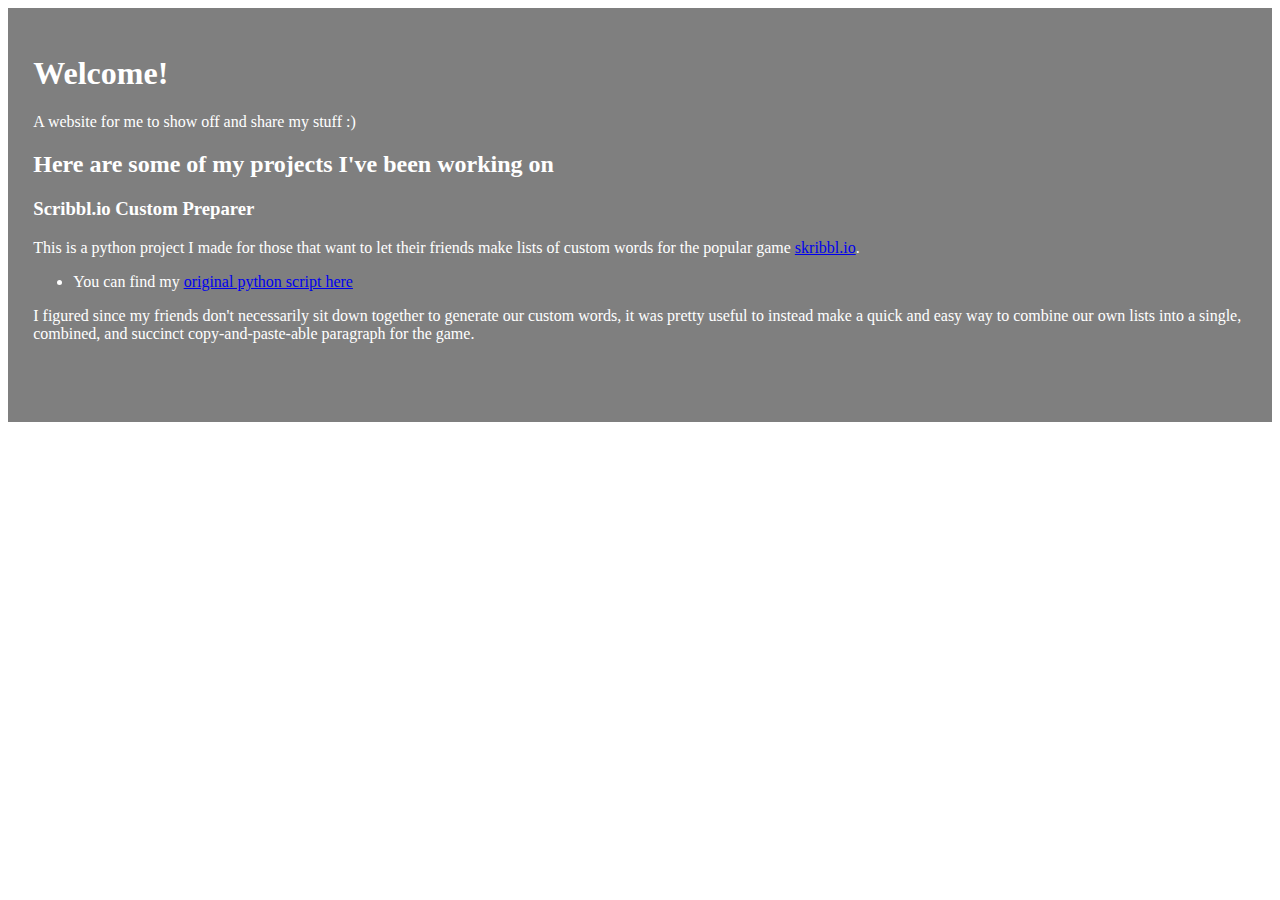
==== index.html @ 589a7763 "Changed link text" ====
<!DOCTYPE html>

<html>
<head>
<link rel="stylesheet" type="text/css" href="main.css">
</head>

<body>
<div class="body">
<h1>Welcome!</h1>
A website for me to show off and share my stuff :)
<h2>Here are some of my projects I've been working on</h2>
<h3>Scribbl.io Custom Preparer</h3>
<p class="code desc">This is a python project I made for those that want to let their friends make lists of custom words for the popular game 
<a href="skribbl.io">skribbl.io</a>.
<ul>
<li>You can find my 
<a href="https://github.com/Clickedbigfoot/skribblIOCustomPrep">original python script here</a></li>
</ul>
I figured since my friends don't necessarily sit down together to generate our custom words, it was pretty useful to instead make a quick and easy way to combine our own lists into a single, combined, and succinct copy-and-paste-able paragraph for the game.</p>
</div>
</body>
</html>


<!-- https://clickedbigfoot.github.io/web_clicked/ -->
---- main.css ----
body {
	/*background-color: blue;*/
	background-image: url("./fireplace_gif.gif");
	background-size: cover;
	background-attachment: fixed; /*This and the next line make the parallax effect*/
	background-position: center;

	color: white;
}

div.body {
	/*Really I just want this to have an opaque background so everything is easily readable despite the body's background gif*/
	background-color: rgba(0, 0, 0, 0.5);
	padding-top: 2%;
	padding-left: 2%;
	padding-right: 2%;
	padding-bottom: 5%;
}
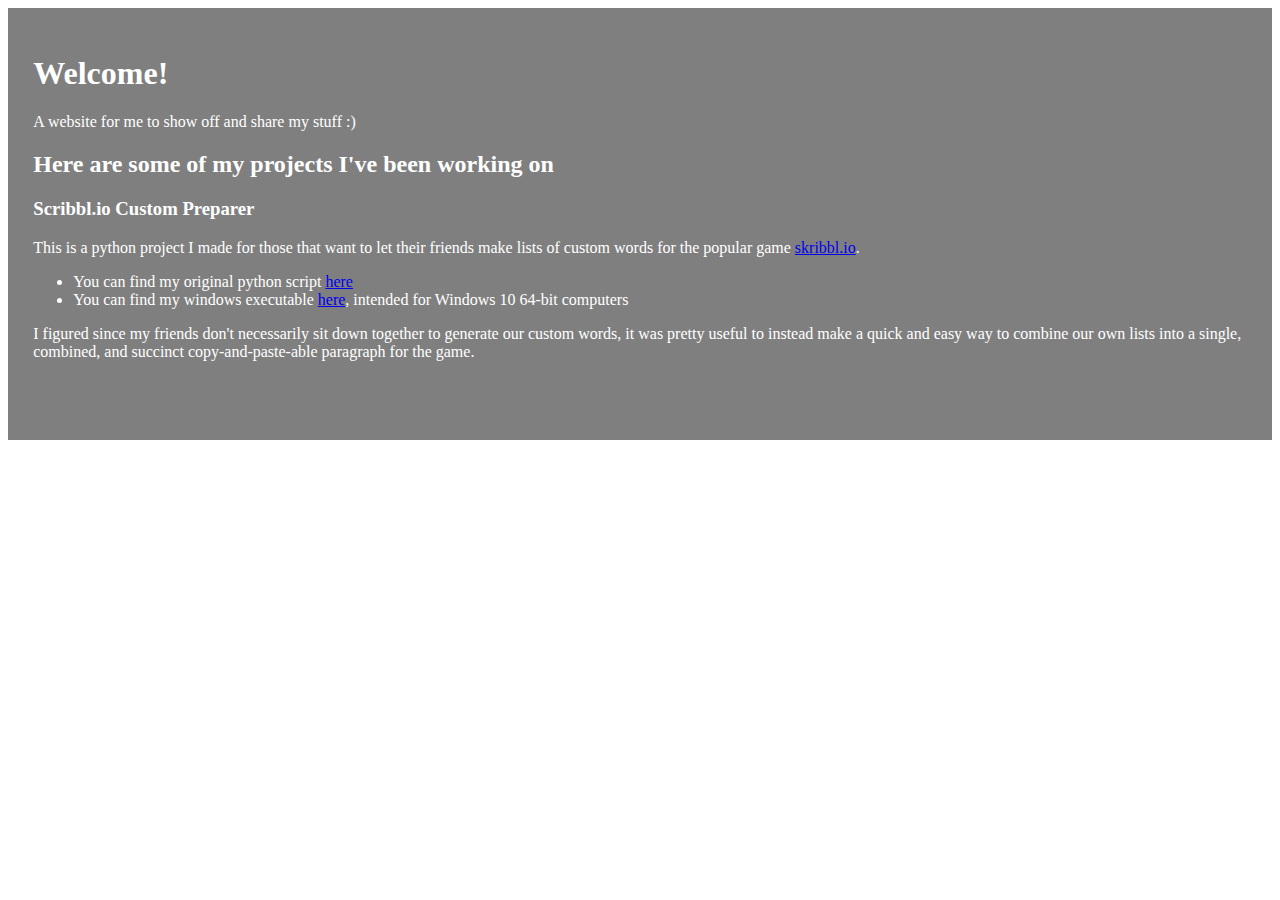
==== commit 2a8b7cbd: "Added metadata" ====
--- a/index.html
+++ b/index.html
@@ -1,8 +1,12 @@
 <!DOCTYPE html>
 
-<html>
+<html lang="en-US">
 <head>
+<title>Clickedbigfoot's Code to Share</title>
 <link rel="stylesheet" type="text/css" href="main.css">
+<meta charset="utf-8">
+<meta name="author" content="Clickedbigfoot">
+<meta name="description" content="This is a site intended to show off and share the various projects I work on, usually related to writing code">
 </head>
 
 <body>
@@ -12,10 +16,12 @@
 <h2>Here are some of my projects I've been working on</h2>
 <h3>Scribbl.io Custom Preparer</h3>
 <p class="code desc">This is a python project I made for those that want to let their friends make lists of custom words for the popular game 
-<a href="skribbl.io">skribbl.io</a>.
+<a href="https://skribbl.io">skribbl.io</a>.
 <ul>
-<li>You can find my 
-<a href="https://github.com/Clickedbigfoot/skribblIOCustomPrep">original python script here</a></li>
+<li>You can find my original python script 
+<a href="https://github.com/Clickedbigfoot/skribblIOCustomPrep">here</a></li>
+<li>You can find my windows executable 
+<a href="./downloadables/skribblio.zip" download>here</a>, intended for Windows 10 64-bit computers</li>
 </ul>
 I figured since my friends don't necessarily sit down together to generate our custom words, it was pretty useful to instead make a quick and easy way to combine our own lists into a single, combined, and succinct copy-and-paste-able paragraph for the game.</p>
 </div>
@@ -23,4 +29,8 @@
 </html>
 
 
-<!-- https://clickedbigfoot.github.io/web_clicked/ -->+<!-- https://clickedbigfoot.github.io/web_clicked/ -->
+<!-- TODO
+	1) Make a menu bar at the top of the page for navigating between Home, About Me, and CS 125
+	2) Pick a new background, add a button for switching between the two
+	-->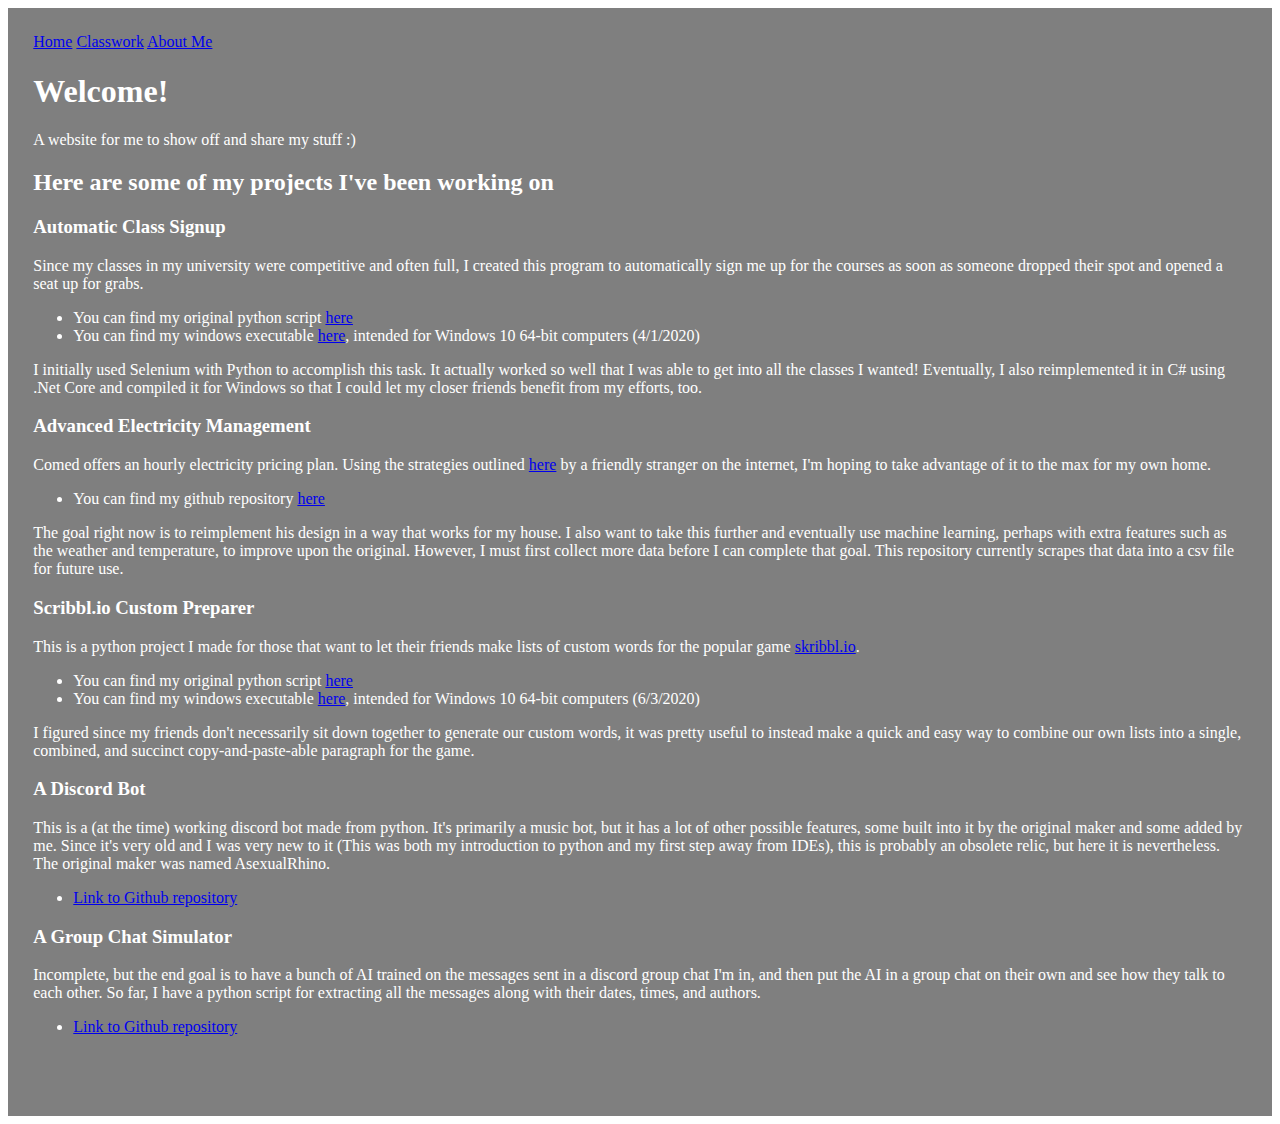
==== commit d3acd444: "Updated latest projects" ====
--- a/index.html
+++ b/index.html
@@ -11,26 +11,57 @@
 
 <body>
 <div class="body">
+<div class="topnav">
+	<a class="active" href="./index.html">Home</a>
+	<a href="./classwork.html">Classwork</a>
+	<a href="./about.html">About Me</a>
+</div>
 <h1>Welcome!</h1>
 A website for me to show off and share my stuff :)
 <h2>Here are some of my projects I've been working on</h2>
+<h3>Automatic Class Signup</h3>
+<p class="code desc">Since my classes in my university were competitive and often full, I created this program to automatically sign me up for the courses as soon as someone dropped their spot and opened a seat up for grabs.
+<ul>
+	<li>You can find my original python script <a href="https://github.com/Clickedbigfoot/SignupEZ">here</a></li>
+	<li>You can find my windows executable <a href="https://drive.google.com/file/d/1jg0OZ3BX7hI-Gp4ZzZ-qRyl75NobkbNJ/view?usp=sharing">here</a>, intended for Windows 10 64-bit computers (4/1/2020)</li>
+</ul>
+I initially used Selenium with Python to accomplish this task. It actually worked so well that I was able to get into all the classes I wanted! Eventually, I also reimplemented it in C# using .Net Core and compiled it for Windows so that I could let my closer friends benefit from my efforts, too.</p>
+<h3>Advanced Electricity Management</h3>
+<p class="code desc">Comed offers an hourly electricity pricing plan. Using the strategies outlined <a href="https://community.home-assistant.io/t/hacking-your-comed-electricity-bill/111494">here</a> by a friendly stranger on the internet, I'm hoping to take advantage of it to the max for my own home.
+<ul>
+	<li>You can find my github repository <a href="https://github.com/Clickedbigfoot/ComedHourly">here</a></li>
+</ul>
+The goal right now is to reimplement his design in a way that works for my house. I also want to take this further and eventually use machine learning, perhaps with extra features such as the weather and temperature, to improve upon the original. However, I must first collect more data before I can complete that goal. This repository currently scrapes that data into a csv file for future use.</p>
 <h3>Scribbl.io Custom Preparer</h3>
 <p class="code desc">This is a python project I made for those that want to let their friends make lists of custom words for the popular game 
 <a href="https://skribbl.io">skribbl.io</a>.
 <ul>
-<li>You can find my original python script 
-<a href="https://github.com/Clickedbigfoot/skribblIOCustomPrep">here</a></li>
-<li>You can find my windows executable 
-<a href="./downloadables/skribblio.zip" download>here</a>, intended for Windows 10 64-bit computers</li>
+	<li>You can find my original python script <a href="https://github.com/Clickedbigfoot/skribblIOCustomPrep">here</a></li>
+	<li>You can find my windows executable <a href="./downloadables/skribblio.zip" download>here</a>, intended for Windows 10 64-bit computers (6/3/2020)</li>
 </ul>
 I figured since my friends don't necessarily sit down together to generate our custom words, it was pretty useful to instead make a quick and easy way to combine our own lists into a single, combined, and succinct copy-and-paste-able paragraph for the game.</p>
+<h3>A Discord Bot</h3>
+<p class="code desc">This is a (at the time) working discord bot made from python. It's primarily a music bot, but it has a lot of other possible features, some built into it by the original maker and some added by me. Since it's very old and I was very new to it (This was both my introduction to python and my first step away from IDEs), this is probably an obsolete relic, but here it is nevertheless.<br>
+The original maker was named AsexualRhino.
+<ul>
+	<li><a href="https://github.com/Clickedbigfoot/ClickedsBot">Link to Github repository</a></li>
+</ul></p>
+<h3>A Group Chat Simulator</h3>
+<p class="code desc">Incomplete, but the end goal is to have a bunch of AI trained on the messages sent in a discord group chat I'm in, and then put the AI in a group chat on their own and see how they talk to each other. So far, I have a python script for extracting all the messages along with their dates, times, and authors. 
+<ul>
+	<li><a href="https://github.com/Clickedbigfoot/larLeagueSimulator">Link to Github repository</a></li>
+</ul></p>
 </div>
 </body>
 </html>
 
 
-<!-- https://clickedbigfoot.github.io/web_clicked/ -->
+<!-- https://clickedbigfoot.github.io/home/ -->
+<!-- https://drive.google.com/uc?export=download&id=FILE_ID   for downloading from google drive -->
+<!-- https://drive.google.com/file/d/FILE_ID/view   for viewing in google drive -->
 <!-- TODO
 	1) Make a menu bar at the top of the page for navigating between Home, About Me, and CS 125
 	2) Pick a new background, add a button for switching between the two
+	3) Add new div for having image next to text
+	4) Color the scroll bar
 	-->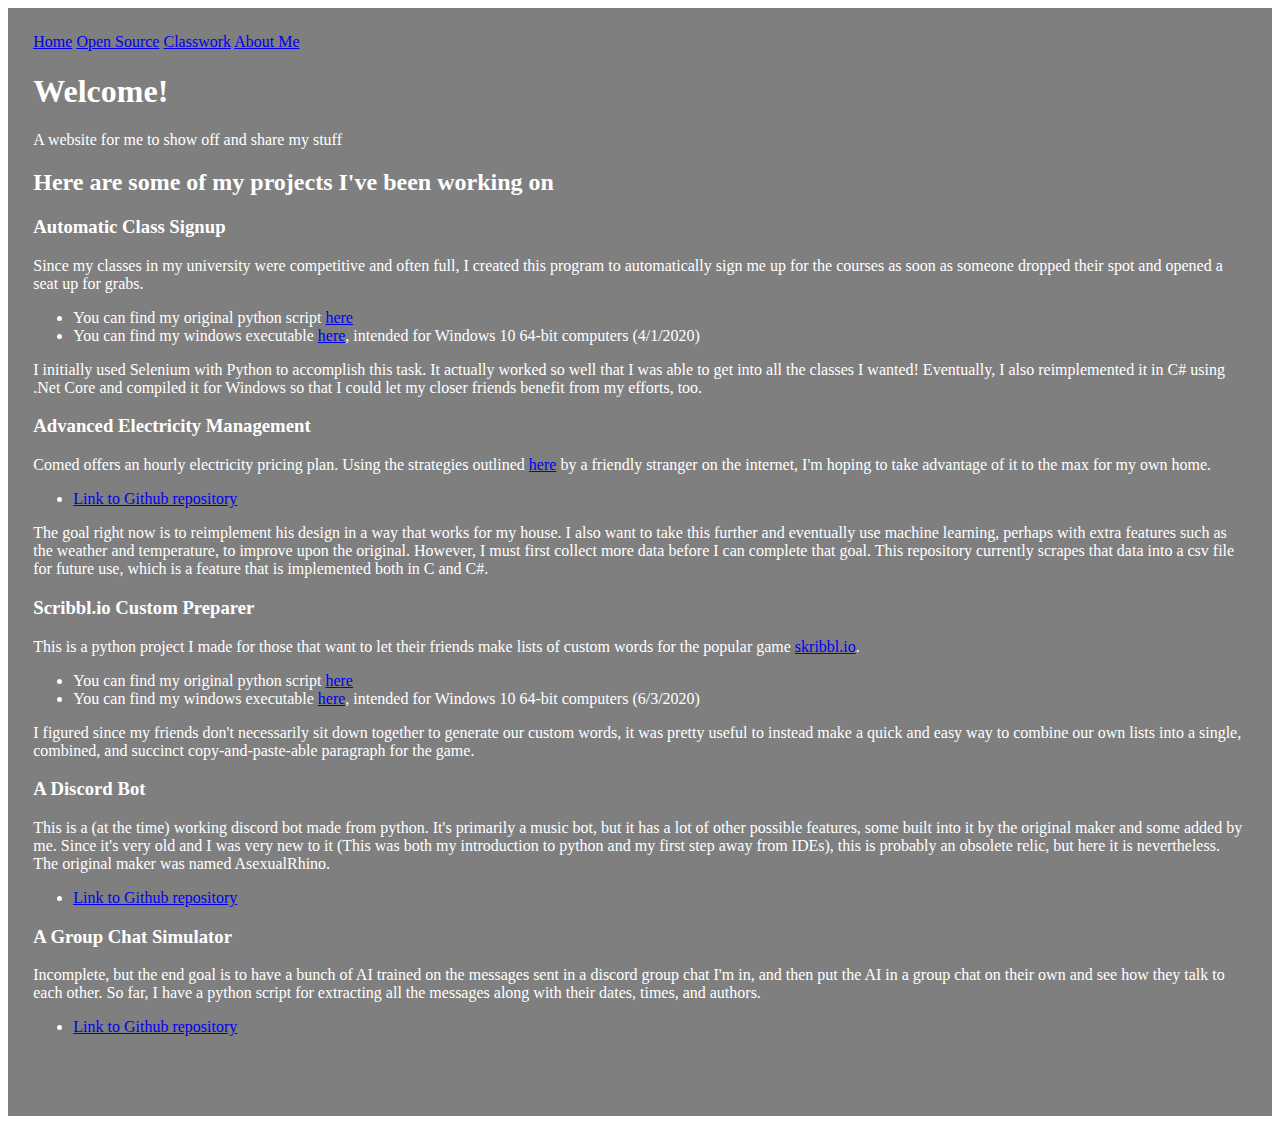
==== commit 37e2663c: "Added open source page" ====
--- a/index.html
+++ b/index.html
@@ -13,11 +13,12 @@
 <div class="body">
 <div class="topnav">
 	<a class="active" href="./index.html">Home</a>
+	<a href="./openSource.html">Open Source</a>
 	<a href="./classwork.html">Classwork</a>
 	<a href="./about.html">About Me</a>
 </div>
 <h1>Welcome!</h1>
-A website for me to show off and share my stuff :)
+A website for me to show off and share my stuff
 <h2>Here are some of my projects I've been working on</h2>
 <h3>Automatic Class Signup</h3>
 <p class="code desc">Since my classes in my university were competitive and often full, I created this program to automatically sign me up for the courses as soon as someone dropped their spot and opened a seat up for grabs.
@@ -29,9 +30,9 @@
 <h3>Advanced Electricity Management</h3>
 <p class="code desc">Comed offers an hourly electricity pricing plan. Using the strategies outlined <a href="https://community.home-assistant.io/t/hacking-your-comed-electricity-bill/111494">here</a> by a friendly stranger on the internet, I'm hoping to take advantage of it to the max for my own home.
 <ul>
-	<li>You can find my github repository <a href="https://github.com/Clickedbigfoot/ComedHourly">here</a></li>
+	<li><a href="https://github.com/Clickedbigfoot/ComedHourly">Link to Github repository</a></li>
 </ul>
-The goal right now is to reimplement his design in a way that works for my house. I also want to take this further and eventually use machine learning, perhaps with extra features such as the weather and temperature, to improve upon the original. However, I must first collect more data before I can complete that goal. This repository currently scrapes that data into a csv file for future use.</p>
+The goal right now is to reimplement his design in a way that works for my house. I also want to take this further and eventually use machine learning, perhaps with extra features such as the weather and temperature, to improve upon the original. However, I must first collect more data before I can complete that goal. This repository currently scrapes that data into a csv file for future use, which is a feature that is implemented both in C and C#.</p>
 <h3>Scribbl.io Custom Preparer</h3>
 <p class="code desc">This is a python project I made for those that want to let their friends make lists of custom words for the popular game 
 <a href="https://skribbl.io">skribbl.io</a>.
@@ -64,4 +65,4 @@
 	2) Pick a new background, add a button for switching between the two
 	3) Add new div for having image next to text
 	4) Color the scroll bar
-	-->+	-->
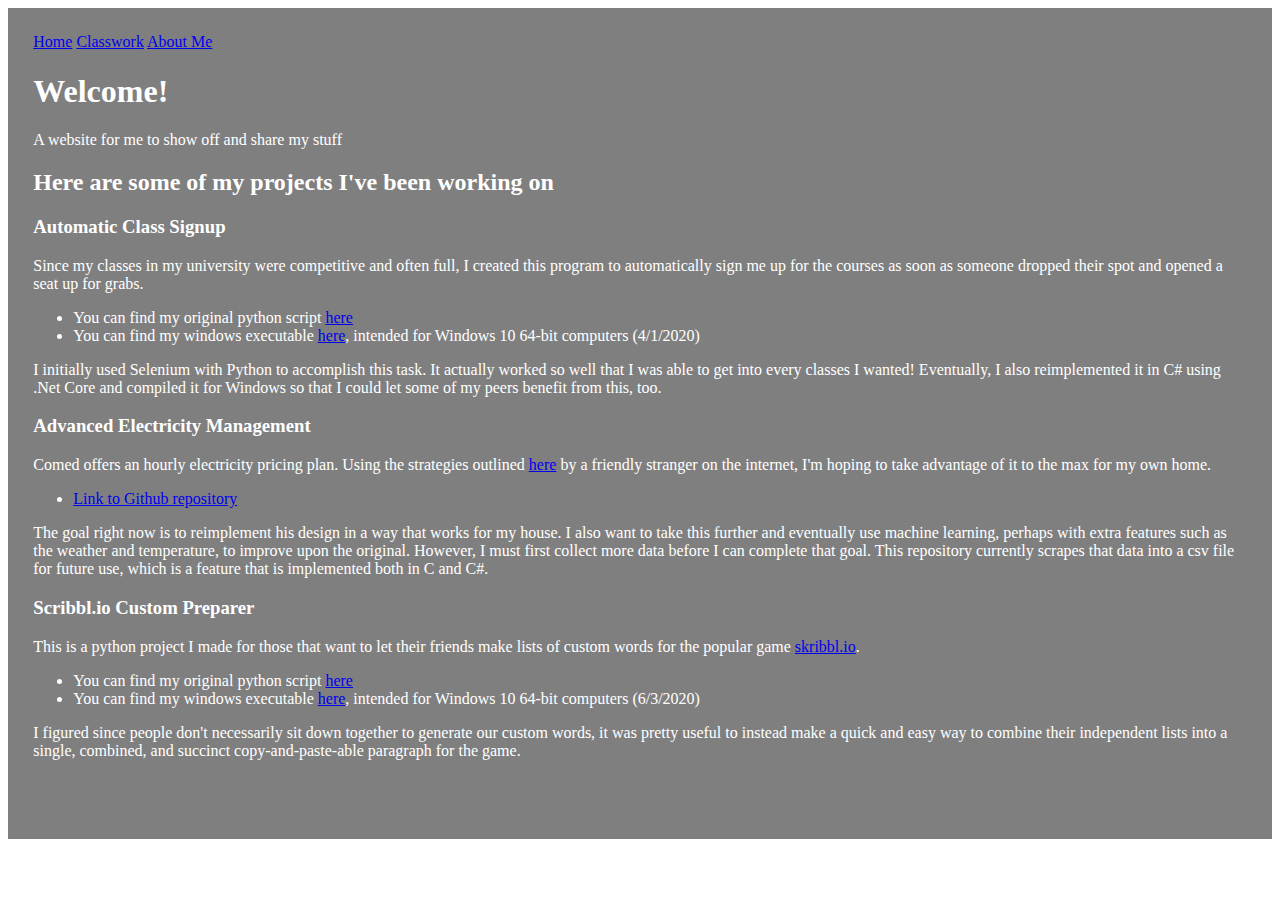
==== commit 9b34ce0d: "Removed certain projects and reworded descriptions" ====
--- a/index.html
+++ b/index.html
@@ -13,7 +13,7 @@
 <div class="body">
 <div class="topnav">
 	<a class="active" href="./index.html">Home</a>
-	<a href="./openSource.html">Open Source</a>
+	<!--a href="./openSource.html">Open Source</a-->
 	<a href="./classwork.html">Classwork</a>
 	<a href="./about.html">About Me</a>
 </div>
@@ -26,7 +26,7 @@
 	<li>You can find my original python script <a href="https://github.com/Clickedbigfoot/SignupEZ">here</a></li>
 	<li>You can find my windows executable <a href="https://drive.google.com/file/d/1jg0OZ3BX7hI-Gp4ZzZ-qRyl75NobkbNJ/view?usp=sharing">here</a>, intended for Windows 10 64-bit computers (4/1/2020)</li>
 </ul>
-I initially used Selenium with Python to accomplish this task. It actually worked so well that I was able to get into all the classes I wanted! Eventually, I also reimplemented it in C# using .Net Core and compiled it for Windows so that I could let my closer friends benefit from my efforts, too.</p>
+I initially used Selenium with Python to accomplish this task. It actually worked so well that I was able to get into every classes I wanted! Eventually, I also reimplemented it in C# using .Net Core and compiled it for Windows so that I could let some of my peers benefit from this, too.</p>
 <h3>Advanced Electricity Management</h3>
 <p class="code desc">Comed offers an hourly electricity pricing plan. Using the strategies outlined <a href="https://community.home-assistant.io/t/hacking-your-comed-electricity-bill/111494">here</a> by a friendly stranger on the internet, I'm hoping to take advantage of it to the max for my own home.
 <ul>
@@ -40,18 +40,7 @@
 	<li>You can find my original python script <a href="https://github.com/Clickedbigfoot/skribblIOCustomPrep">here</a></li>
 	<li>You can find my windows executable <a href="./downloadables/skribblio.zip" download>here</a>, intended for Windows 10 64-bit computers (6/3/2020)</li>
 </ul>
-I figured since my friends don't necessarily sit down together to generate our custom words, it was pretty useful to instead make a quick and easy way to combine our own lists into a single, combined, and succinct copy-and-paste-able paragraph for the game.</p>
-<h3>A Discord Bot</h3>
-<p class="code desc">This is a (at the time) working discord bot made from python. It's primarily a music bot, but it has a lot of other possible features, some built into it by the original maker and some added by me. Since it's very old and I was very new to it (This was both my introduction to python and my first step away from IDEs), this is probably an obsolete relic, but here it is nevertheless.<br>
-The original maker was named AsexualRhino.
-<ul>
-	<li><a href="https://github.com/Clickedbigfoot/ClickedsBot">Link to Github repository</a></li>
-</ul></p>
-<h3>A Group Chat Simulator</h3>
-<p class="code desc">Incomplete, but the end goal is to have a bunch of AI trained on the messages sent in a discord group chat I'm in, and then put the AI in a group chat on their own and see how they talk to each other. So far, I have a python script for extracting all the messages along with their dates, times, and authors. 
-<ul>
-	<li><a href="https://github.com/Clickedbigfoot/larLeagueSimulator">Link to Github repository</a></li>
-</ul></p>
+I figured since people don't necessarily sit down together to generate our custom words, it was pretty useful to instead make a quick and easy way to combine their independent lists into a single, combined, and succinct copy-and-paste-able paragraph for the game.</p>
 </div>
 </body>
 </html>
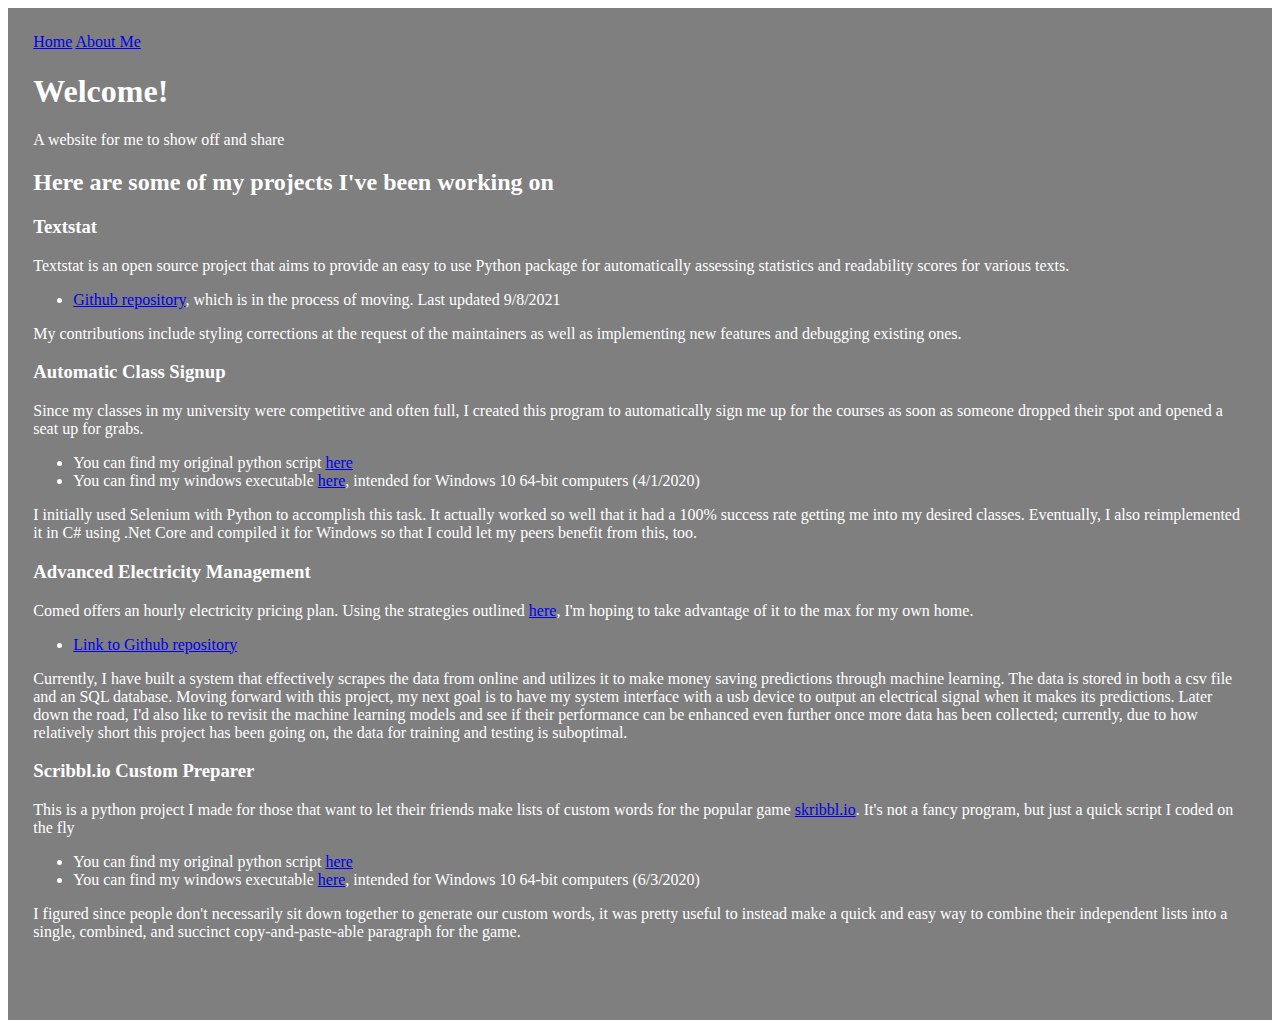
==== commit fad2e616: "Better language" ====
--- a/index.html
+++ b/index.html
@@ -2,7 +2,7 @@
 
 <html lang="en-US">
 <head>
-<title>Clickedbigfoot's Code to Share</title>
+<title>Brandon's Projects</title>
 <link rel="stylesheet" type="text/css" href="main.css">
 <meta charset="utf-8">
 <meta name="author" content="Clickedbigfoot">
@@ -13,29 +13,33 @@
 <div class="body">
 <div class="topnav">
 	<a class="active" href="./index.html">Home</a>
-	<!--a href="./openSource.html">Open Source</a-->
-	<a href="./classwork.html">Classwork</a>
 	<a href="./about.html">About Me</a>
 </div>
 <h1>Welcome!</h1>
-A website for me to show off and share my stuff
+A website for me to show off and share
 <h2>Here are some of my projects I've been working on</h2>
+<h3>Textstat</h3>
+<p class="code desc">Textstat is an open source project that aims to provide an easy to use Python package for automatically assessing statistics and readability scores for various texts.
+<ul>
+	<li><a href="https://github.com/shivam5992/textstat">Github repository</a>, which is in the process of moving. Last updated 9/8/2021</li>
+</ul>
+My contributions include styling corrections at the request of the maintainers as well as implementing new features and debugging existing ones.</p>
 <h3>Automatic Class Signup</h3>
 <p class="code desc">Since my classes in my university were competitive and often full, I created this program to automatically sign me up for the courses as soon as someone dropped their spot and opened a seat up for grabs.
 <ul>
 	<li>You can find my original python script <a href="https://github.com/Clickedbigfoot/SignupEZ">here</a></li>
 	<li>You can find my windows executable <a href="https://drive.google.com/file/d/1jg0OZ3BX7hI-Gp4ZzZ-qRyl75NobkbNJ/view?usp=sharing">here</a>, intended for Windows 10 64-bit computers (4/1/2020)</li>
 </ul>
-I initially used Selenium with Python to accomplish this task. It actually worked so well that I was able to get into every classes I wanted! Eventually, I also reimplemented it in C# using .Net Core and compiled it for Windows so that I could let some of my peers benefit from this, too.</p>
+I initially used Selenium with Python to accomplish this task. It actually worked so well that it had a 100% success rate getting me into my desired classes. Eventually, I also reimplemented it in C# using .Net Core and compiled it for Windows so that I could let my peers benefit from this, too.</p>
 <h3>Advanced Electricity Management</h3>
-<p class="code desc">Comed offers an hourly electricity pricing plan. Using the strategies outlined <a href="https://community.home-assistant.io/t/hacking-your-comed-electricity-bill/111494">here</a> by a friendly stranger on the internet, I'm hoping to take advantage of it to the max for my own home.
+<p class="code desc">Comed offers an hourly electricity pricing plan. Using the strategies outlined <a href="https://community.home-assistant.io/t/hacking-your-comed-electricity-bill/111494">here</a>, I'm hoping to take advantage of it to the max for my own home.
 <ul>
 	<li><a href="https://github.com/Clickedbigfoot/ComedHourly">Link to Github repository</a></li>
 </ul>
-The goal right now is to reimplement his design in a way that works for my house. I also want to take this further and eventually use machine learning, perhaps with extra features such as the weather and temperature, to improve upon the original. However, I must first collect more data before I can complete that goal. This repository currently scrapes that data into a csv file for future use, which is a feature that is implemented both in C and C#.</p>
+Currently, I have built a system that effectively scrapes the data from online and utilizes it to make money saving predictions through machine learning. The data is stored in both a csv file and an SQL database. Moving forward with this project, my next goal is to have my system interface with a usb device to output an electrical signal when it makes its predictions. Later down the road, I'd also like to revisit the machine learning models and see if their performance can be enhanced even further once more data has been collected; currently, due to how relatively short this project has been going on, the data for training and testing is suboptimal.</p>
 <h3>Scribbl.io Custom Preparer</h3>
 <p class="code desc">This is a python project I made for those that want to let their friends make lists of custom words for the popular game 
-<a href="https://skribbl.io">skribbl.io</a>.
+<a href="https://skribbl.io">skribbl.io</a>. It's not a fancy program, but just a quick script I coded on the fly
 <ul>
 	<li>You can find my original python script <a href="https://github.com/Clickedbigfoot/skribblIOCustomPrep">here</a></li>
 	<li>You can find my windows executable <a href="./downloadables/skribblio.zip" download>here</a>, intended for Windows 10 64-bit computers (6/3/2020)</li>
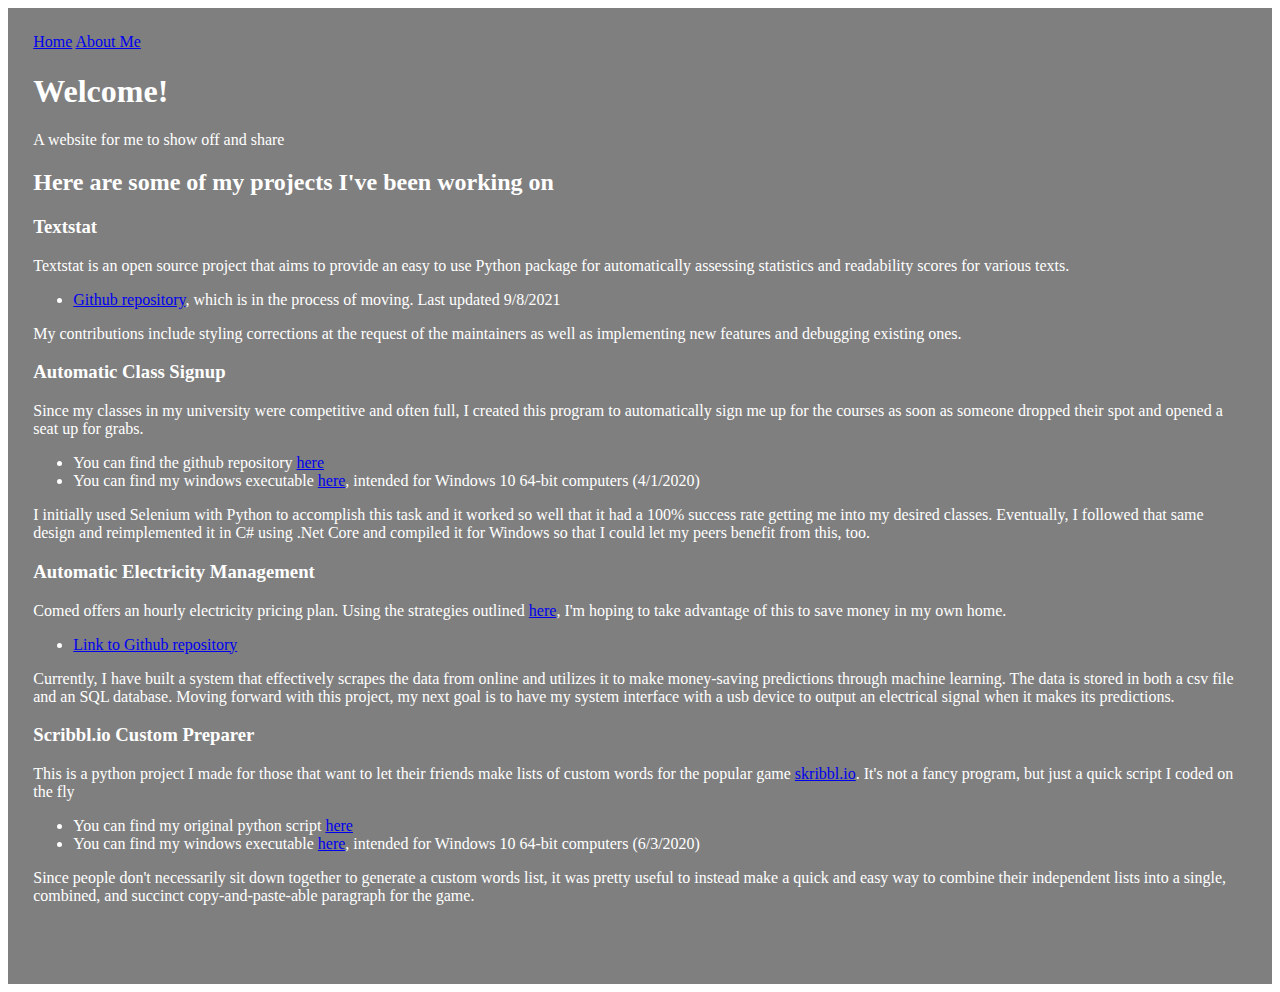
==== commit 2cd72112: "Language improvements" ====
--- a/index.html
+++ b/index.html
@@ -27,16 +27,16 @@
 <h3>Automatic Class Signup</h3>
 <p class="code desc">Since my classes in my university were competitive and often full, I created this program to automatically sign me up for the courses as soon as someone dropped their spot and opened a seat up for grabs.
 <ul>
-	<li>You can find my original python script <a href="https://github.com/Clickedbigfoot/SignupEZ">here</a></li>
+	<li>You can find the github repository <a href="https://github.com/Clickedbigfoot/SignupEZ">here</a></li>
 	<li>You can find my windows executable <a href="https://drive.google.com/file/d/1jg0OZ3BX7hI-Gp4ZzZ-qRyl75NobkbNJ/view?usp=sharing">here</a>, intended for Windows 10 64-bit computers (4/1/2020)</li>
 </ul>
-I initially used Selenium with Python to accomplish this task. It actually worked so well that it had a 100% success rate getting me into my desired classes. Eventually, I also reimplemented it in C# using .Net Core and compiled it for Windows so that I could let my peers benefit from this, too.</p>
-<h3>Advanced Electricity Management</h3>
-<p class="code desc">Comed offers an hourly electricity pricing plan. Using the strategies outlined <a href="https://community.home-assistant.io/t/hacking-your-comed-electricity-bill/111494">here</a>, I'm hoping to take advantage of it to the max for my own home.
+I initially used Selenium with Python to accomplish this task and it worked so well that it had a 100% success rate getting me into my desired classes. Eventually, I followed that same design and reimplemented it in C# using .Net Core and compiled it for Windows so that I could let my peers benefit from this, too.</p>
+<h3>Automatic Electricity Management</h3>
+<p class="code desc">Comed offers an hourly electricity pricing plan. Using the strategies outlined <a href="https://community.home-assistant.io/t/hacking-your-comed-electricity-bill/111494">here</a>, I'm hoping to take advantage of this to save money in my own home.
 <ul>
 	<li><a href="https://github.com/Clickedbigfoot/ComedHourly">Link to Github repository</a></li>
 </ul>
-Currently, I have built a system that effectively scrapes the data from online and utilizes it to make money saving predictions through machine learning. The data is stored in both a csv file and an SQL database. Moving forward with this project, my next goal is to have my system interface with a usb device to output an electrical signal when it makes its predictions. Later down the road, I'd also like to revisit the machine learning models and see if their performance can be enhanced even further once more data has been collected; currently, due to how relatively short this project has been going on, the data for training and testing is suboptimal.</p>
+Currently, I have built a system that effectively scrapes the data from online and utilizes it to make money-saving predictions through machine learning. The data is stored in both a csv file and an SQL database. Moving forward with this project, my next goal is to have my system interface with a usb device to output an electrical signal when it makes its predictions.</p>
 <h3>Scribbl.io Custom Preparer</h3>
 <p class="code desc">This is a python project I made for those that want to let their friends make lists of custom words for the popular game 
 <a href="https://skribbl.io">skribbl.io</a>. It's not a fancy program, but just a quick script I coded on the fly
@@ -44,7 +44,7 @@
 	<li>You can find my original python script <a href="https://github.com/Clickedbigfoot/skribblIOCustomPrep">here</a></li>
 	<li>You can find my windows executable <a href="./downloadables/skribblio.zip" download>here</a>, intended for Windows 10 64-bit computers (6/3/2020)</li>
 </ul>
-I figured since people don't necessarily sit down together to generate our custom words, it was pretty useful to instead make a quick and easy way to combine their independent lists into a single, combined, and succinct copy-and-paste-able paragraph for the game.</p>
+Since people don't necessarily sit down together to generate a custom words list, it was pretty useful to instead make a quick and easy way to combine their independent lists into a single, combined, and succinct copy-and-paste-able paragraph for the game.</p>
 </div>
 </body>
 </html>
